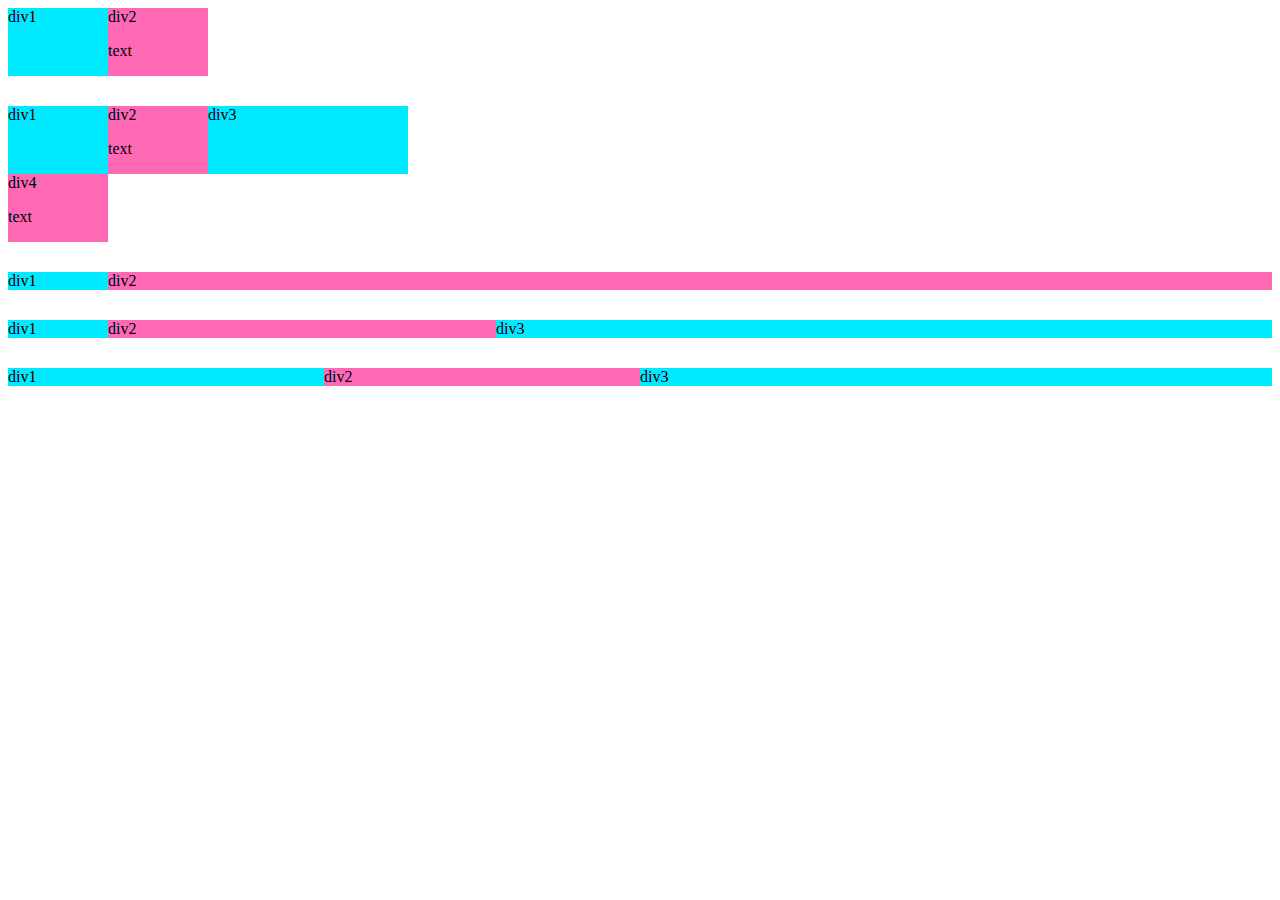
==== grid.html @ ff6a7eaf "Initial commit" ====
<!DOCTYPE html>
<html lang="en">
<head>
    <meta charset="UTF-8">
    <meta name="viewport" content="width=device-width, initial-scale=1.0">
    <title>Grid</title>
</head>
<body>
    <div style="  
        display: grid;
        grid-template-columns: 100px 100px;">
        <div style="background-color: rgb(0, 234, 255);">div1</div>
        <div style="background-color: hotpink;">div2 <p>text</p></div>
    </div>

    <div style="  
        display: grid;
        grid-template-columns: 100px 100px 200px;
        margin-top: 30px;">
        <div style="background-color: rgb(0, 234, 255);">div1</div>
        <div style="background-color: hotpink;">div2 <p>text</p></div>
        <div style="background-color: rgb(0, 234, 255);">div3</div>
        <div style="background-color: hotpink;">div4 <p>text</p></div>
    </div>

    <div style="  
    display: grid;
    grid-template-columns: 100px 1fr;
    margin-top: 30px;">
    <div style="background-color: rgb(0, 234, 255);">div1</div>
    <div style="background-color: hotpink;">div2</div>
    </div>

    <div style="  
        display: grid;
        grid-template-columns: 100px 1fr 2fr;
        margin-top: 30px;">
        <div style="background-color: rgb(0, 234, 255);">div1</div>
        <div style="background-color: hotpink;">div2</div>
        <div style="background-color: rgb(0, 234, 255);">div3</div>
    </div>

    <div style="  
        display: grid;
        grid-template-columns: 1fr 1fr 2fr;
        margin-top: 30px;">
        <div style="background-color: rgb(0, 234, 255);">div1</div>
        <div style="background-color: hotpink;">div2</div>
        <div style="background-color: rgb(0, 234, 255);">div3</div>
    </div>
    
</body>
</html>
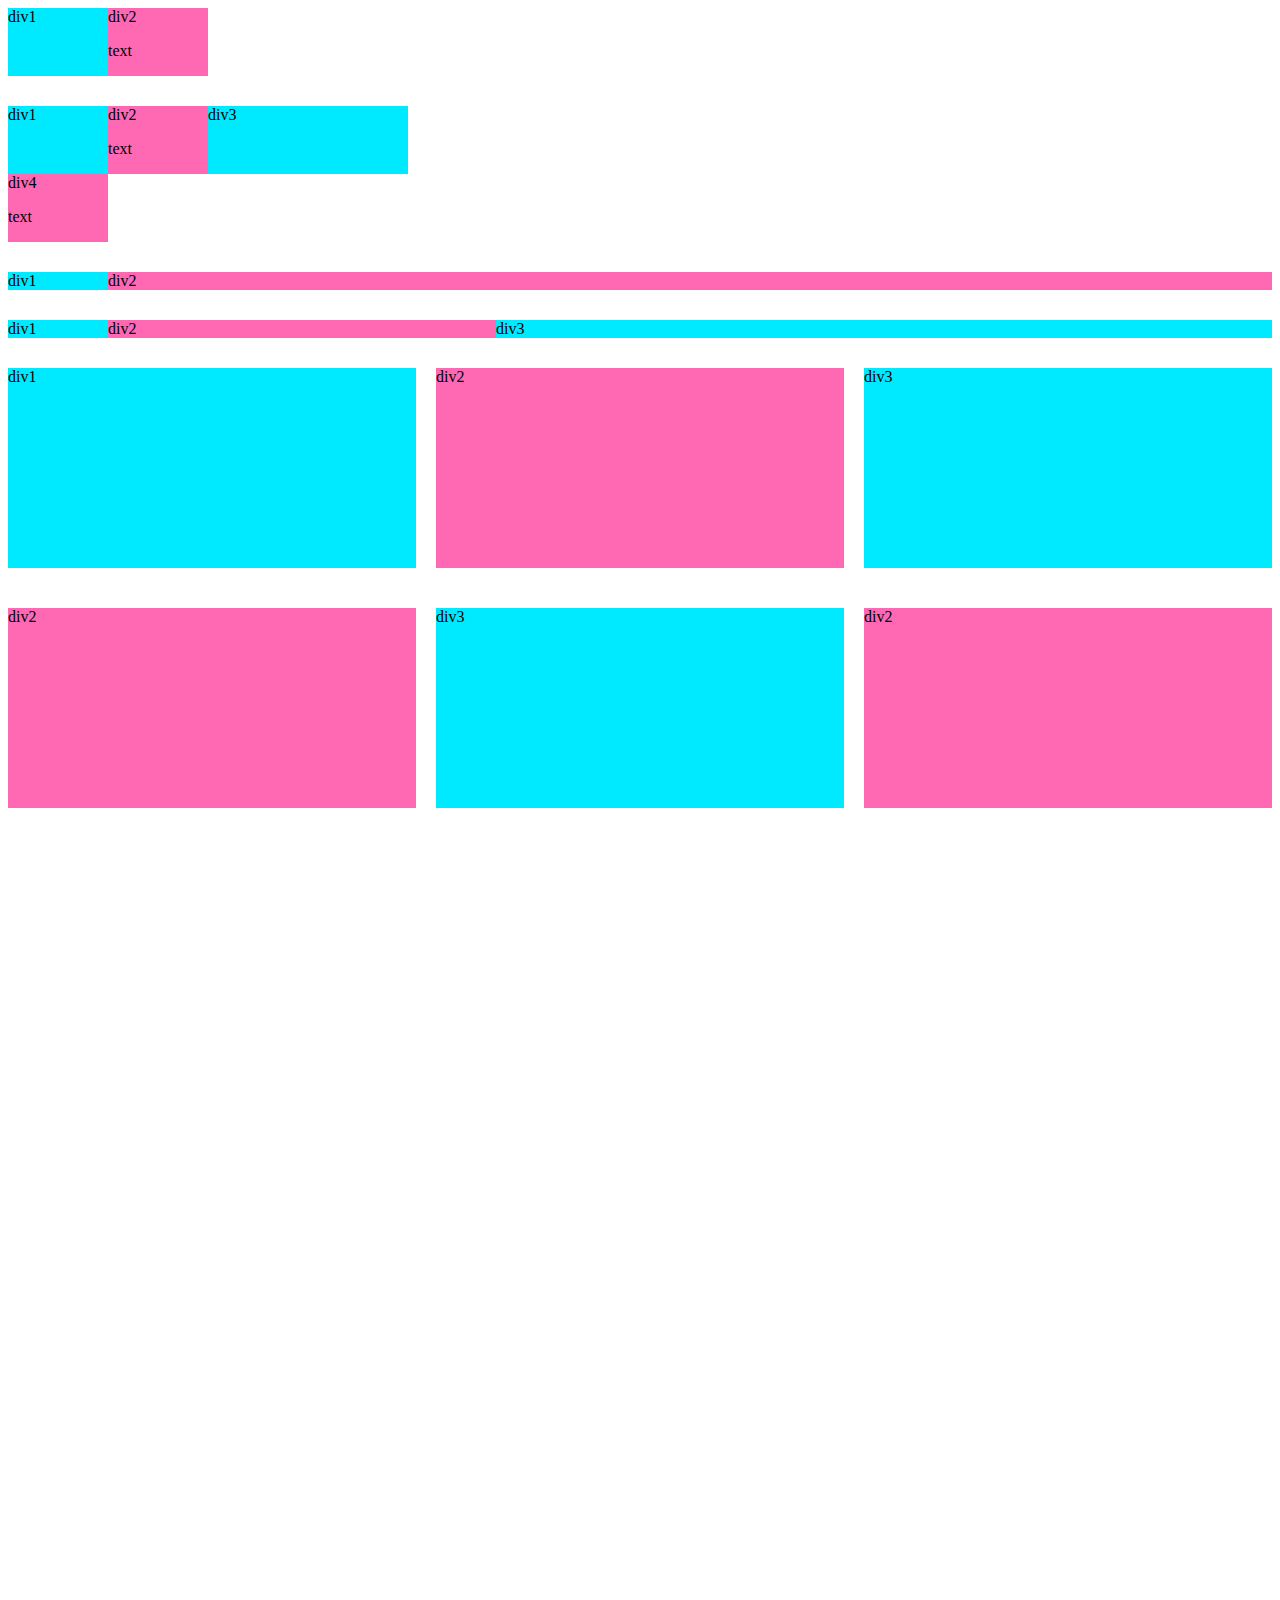
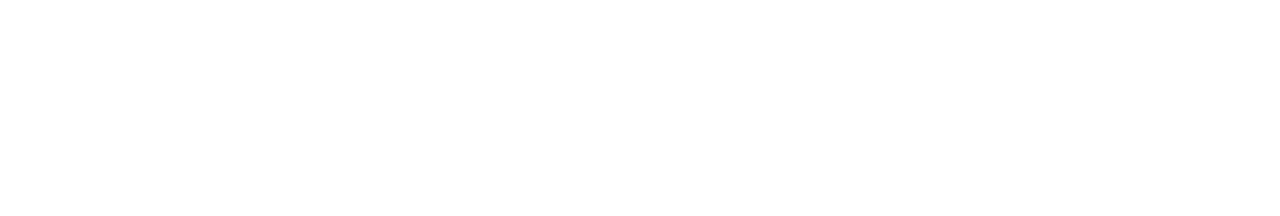
==== commit 3ea77dd3: "new" ====
--- a/grid.html
+++ b/grid.html
@@ -5,7 +5,7 @@
     <meta name="viewport" content="width=device-width, initial-scale=1.0">
     <title>Grid</title>
 </head>
-<body>
+<body style="padding-bottom: 1000px">
     <div style="  
         display: grid;
         grid-template-columns: 100px 100px;">
@@ -42,11 +42,16 @@
 
     <div style="  
         display: grid;
-        grid-template-columns: 1fr 1fr 2fr;
-        margin-top: 30px;">
-        <div style="background-color: rgb(0, 234, 255);">div1</div>
-        <div style="background-color: hotpink;">div2</div>
-        <div style="background-color: rgb(0, 234, 255);">div3</div>
+        grid-template-columns: 1fr 1fr 1fr;
+        margin-top: 30px; 
+        column-gap: 20px; 
+        row-gap: 40px;">
+        <div style="background-color: rgb(0, 234, 255); height: 200px;">div1</div>
+        <div style="background-color: hotpink; height: 200px;">div2</div>
+        <div style="background-color: rgb(0, 234, 255); height: 200px;">div3</div>
+        <div style="background-color: hotpink; height: 200px;">div2</div>
+        <div style="background-color: rgb(0, 234, 255); height: 200px;">div3</div>
+        <div style="background-color: hotpink; height: 200px;">div2</div>
     </div>
     
 </body>
